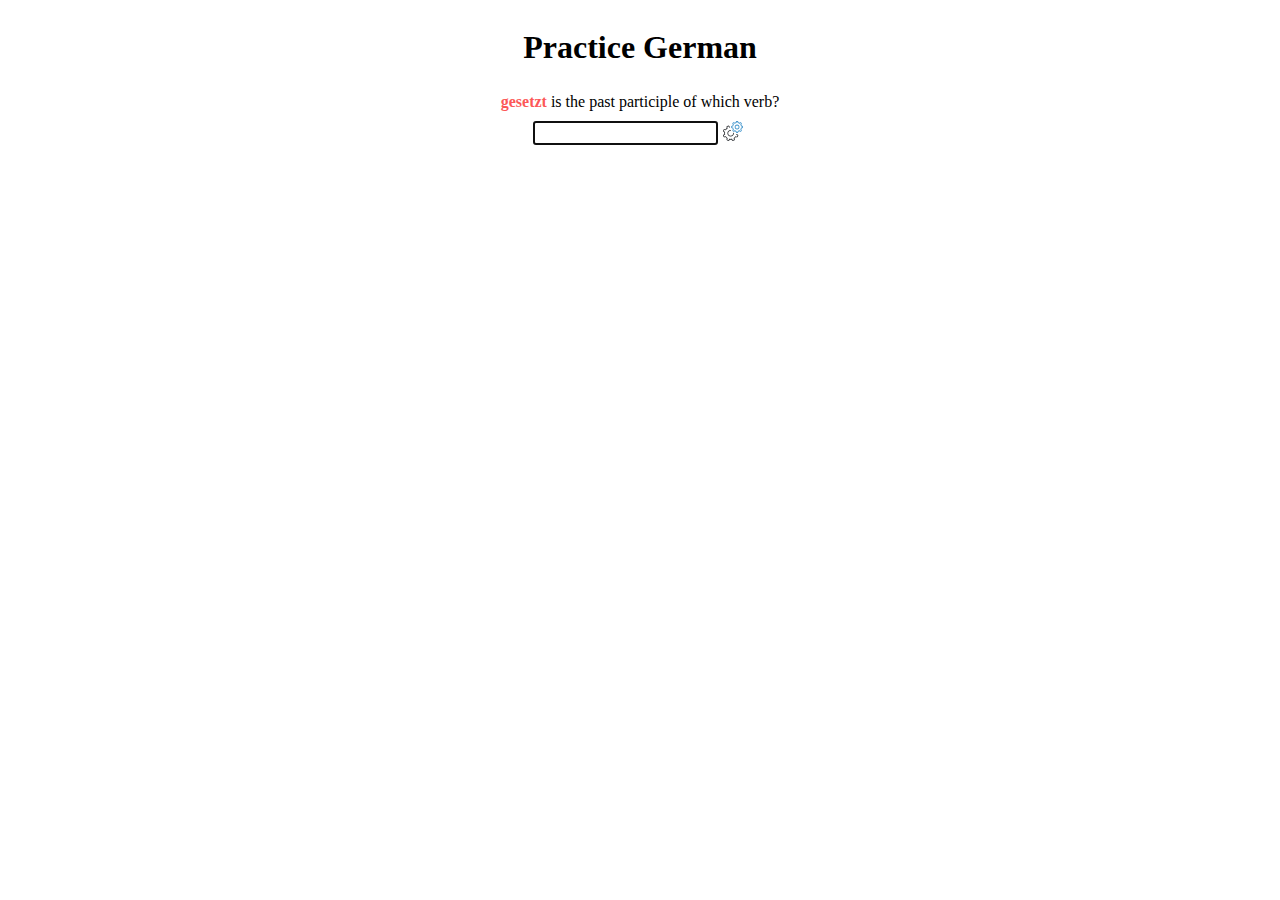
==== index.html @ fe648beb "a" ====
<!DOCTYPE html>
<html lang="en">

<head>
	<title>
		German word game
	</title>
	<meta charset="utf-8">
	<meta name="viewport" content="width=device-width, initial-scale=1">
	<link href="style.css" rel="stylesheet" type="text/css">
	<link href="libraries/nouislider.min.css" rel="stylesheet" type="text/css">
	<script src="js.cookie.js"></script>
	<script src="scorp.js"></script>
	<script src="libraries/nouislider.min.js"></script>
	<script src='https://code.responsivevoice.org/responsivevoice.js'></script>
</head>
<body>

</body>
<script src="game.js"></script>
</html>
---- style.css ----
.answer_svg svg {
	width: 20px;
}

.answer_svg video, .answer_svg img {
	width: 200px;
}

.container {
	display: flex;
}

.icon {
	width: 20px;
	padding: 0px 5px;
}

.game_div iframe {
	height: 20px;
	padding: 5px 5px;
}

.columns {
	display: flex;
}

.nxoUi-handle {
	width: 15px !important;
}

.settings > div {
	padding: 5px;
}

.frequency_slider {
	margin-top: 30px;
}

.game_div {
	display: flex;
	flex-direction: column;
	align-items: center;
}

.under_input, body {
	display: flex;
	flex-direction: column;
	align-items: center;
	justify-content: center;
}

.game_div {
	cursor: default;
	width: 300px;
}

.game_div > * {
	padding: 5px;
}

R {
	font-weight: bold;
	color: #fc5858;
}

.answer_box {
	text-align: center;
}

.slider {
  -webkit-appearance: none;
  width: 100%;
  height: 1px;
  background: #d3d3d3;
  outline: none;
  opacity: 0.7;
  -webkit-transition: .2s;
  transition: opacity .2s;
}

.slider:hover {
  opacity: 1;
}

.double-range > * {
	position: absolute;
}

.slider::-webkit-slider-thumb {
  -webkit-appearance: none;
  appearance: none;
  width: 15px;
  height: 15px;
  background: #4CAF50;
  cursor: pointer;
}

.slider::-moz-range-thumb {
  width: 15px;
  height: 15px;
  background: #4CAF50;
  cursor: pointer;
}



.switch {
  position: relative;
  display: inline-block;
  width: 40px;
  height: 20px;
}

.switch input { 
  opacity: 0;
  width: 0;
  height: 0;
}

.slider2 {
  position: absolute;
  cursor: pointer;
  top: 0;
  left: 0;
  right: 0;
  bottom: 0;
  background-color: #ccc;
  -webkit-transition: .4s;
  transition: .4s;
}

.slider2:before {
  position: absolute;
  content: "";
  height: 16px;
  width: 15px;
  left: 3px;
  bottom: 2px;
  background-color: white;
  -webkit-transition: .4s;
  transition: .4s;
}

input:checked + .slider2 {
  background-color: #2196F3;
}

input:focus + .slider2 {
  box-shadow: 0 0 1px #2196F3;
}

input:checked + .slider2:before {
  -webkit-transform: translateX(19px);
  -ms-transform: translateX(19px);
  transform: translateX(19px);
}

/* Rounded sliders */
.slider2.round {
  border-radius: 34px;
}

.slider2.round:before {
  border-radius: 50%;
}

.plenka {
    background-color:rgba(0, 0, 0, 0.815);
    position: fixed;
    top: 0;
    left: 0;
    height: 100%;
    width: 100%;
    z-index: 1000;
}

.plenka > div > input {
    width: 80%;
}

.plenka > div > img {
    height: 50%;
}

.plenka > div > button {
    border-radius: 10px;
    width: 30%;
}

.plenka > div > div, .plenka > div > button {
    padding: 5px;
}

.plenka .title {
    font-size: 30px;
}


.plenka > div {
    border-radius: 10px;
    position: relative;
    background-color:white;
    min-width: 220px;
    min-height: 280px;
    max-width: 75%;
    margin-left: auto;
    margin-right: auto;
    display: flex;
    flex-flow: column;
    justify-content: space-around;
    padding: 20px;
}

.plenka {
    display: flex;
    justify-content: center;
    align-items: center;
}

.plenka > div {
    display: flex;
    align-content: center;
    align-items: center;
    flex-wrap: wrap;
    justify-content: center;
}
---- libraries/nouislider.min.css ----
/*! nouislider - 14.1.1 - 12/15/2019 */
.noUi-target,.noUi-target *{-webkit-touch-callout:none;-webkit-tap-highlight-color:transparent;-webkit-user-select:none;-ms-touch-action:none;touch-action:none;-ms-user-select:none;-moz-user-select:none;user-select:none;-moz-box-sizing:border-box;box-sizing:border-box}.noUi-target{position:relative}.noUi-base,.noUi-connects{width:100%;height:100%;position:relative;z-index:1}.noUi-connects{overflow:hidden;z-index:0}.noUi-connect,.noUi-origin{will-change:transform;position:absolute;z-index:1;top:0;right:0;-ms-transform-origin:0 0;-webkit-transform-origin:0 0;-webkit-transform-style:preserve-3d;transform-origin:0 0;transform-style:flat}.noUi-connect{height:100%;width:100%}.noUi-origin{height:10%;width:10%}.noUi-txt-dir-rtl.noUi-horizontal .noUi-origin{left:0;right:auto}.noUi-vertical .noUi-origin{width:0}.noUi-horizontal .noUi-origin{height:0}.noUi-handle{-webkit-backface-visibility:hidden;backface-visibility:hidden;position:absolute}.noUi-touch-area{height:100%;width:100%}.noUi-state-tap .noUi-connect,.noUi-state-tap .noUi-origin{-webkit-transition:transform .3s;transition:transform .3s}.noUi-state-drag *{cursor:inherit!important}.noUi-horizontal{height:18px}.noUi-horizontal .noUi-handle{width:34px;height:28px;right:-17px;top:-6px}.noUi-vertical{width:18px}.noUi-vertical .noUi-handle{width:28px;height:34px;right:-6px;top:-17px}.noUi-txt-dir-rtl.noUi-horizontal .noUi-handle{left:-17px;right:auto}.noUi-target{background:#FAFAFA;border-radius:4px;border:1px solid #D3D3D3;box-shadow:inset 0 1px 1px #F0F0F0,0 3px 6px -5px #BBB}.noUi-connects{border-radius:3px}.noUi-connect{background:#3FB8AF}.noUi-draggable{cursor:ew-resize}.noUi-vertical .noUi-draggable{cursor:ns-resize}.noUi-handle{border:1px solid #D9D9D9;border-radius:3px;background:#FFF;cursor:default;box-shadow:inset 0 0 1px #FFF,inset 0 1px 7px #EBEBEB,0 3px 6px -3px #BBB}.noUi-active{box-shadow:inset 0 0 1px #FFF,inset 0 1px 7px #DDD,0 3px 6px -3px #BBB}.noUi-handle:after,.noUi-handle:before{content:"";display:block;position:absolute;height:14px;width:1px;background:#E8E7E6;left:14px;top:6px}.noUi-handle:after{left:17px}.noUi-vertical .noUi-handle:after,.noUi-vertical .noUi-handle:before{width:14px;height:1px;left:6px;top:14px}.noUi-vertical .noUi-handle:after{top:17px}[disabled] .noUi-connect{background:#B8B8B8}[disabled] .noUi-handle,[disabled].noUi-handle,[disabled].noUi-target{cursor:not-allowed}.noUi-pips,.noUi-pips *{-moz-box-sizing:border-box;box-sizing:border-box}.noUi-pips{position:absolute;color:#999}.noUi-value{position:absolute;white-space:nowrap;text-align:center}.noUi-value-sub{color:#ccc;font-size:10px}.noUi-marker{position:absolute;background:#CCC}.noUi-marker-sub{background:#AAA}.noUi-marker-large{background:#AAA}.noUi-pips-horizontal{padding:10px 0;height:80px;top:100%;left:0;width:100%}.noUi-value-horizontal{-webkit-transform:translate(-50%,50%);transform:translate(-50%,50%)}.noUi-rtl .noUi-value-horizontal{-webkit-transform:translate(50%,50%);transform:translate(50%,50%)}.noUi-marker-horizontal.noUi-marker{margin-left:-1px;width:2px;height:5px}.noUi-marker-horizontal.noUi-marker-sub{height:10px}.noUi-marker-horizontal.noUi-marker-large{height:15px}.noUi-pips-vertical{padding:0 10px;height:100%;top:0;left:100%}.noUi-value-vertical{-webkit-transform:translate(0,-50%);transform:translate(0,-50%);padding-left:25px}.noUi-rtl .noUi-value-vertical{-webkit-transform:translate(0,50%);transform:translate(0,50%)}.noUi-marker-vertical.noUi-marker{width:5px;height:2px;margin-top:-1px}.noUi-marker-vertical.noUi-marker-sub{width:10px}.noUi-marker-vertical.noUi-marker-large{width:15px}.noUi-tooltip{display:block;position:absolute;border:1px solid #D9D9D9;border-radius:3px;background:#fff;color:#000;padding:5px;text-align:center;white-space:nowrap}.noUi-horizontal .noUi-tooltip{-webkit-transform:translate(-50%,0);transform:translate(-50%,0);left:50%;bottom:120%}.noUi-vertical .noUi-tooltip{-webkit-transform:translate(0,-50%);transform:translate(0,-50%);top:50%;right:120%}
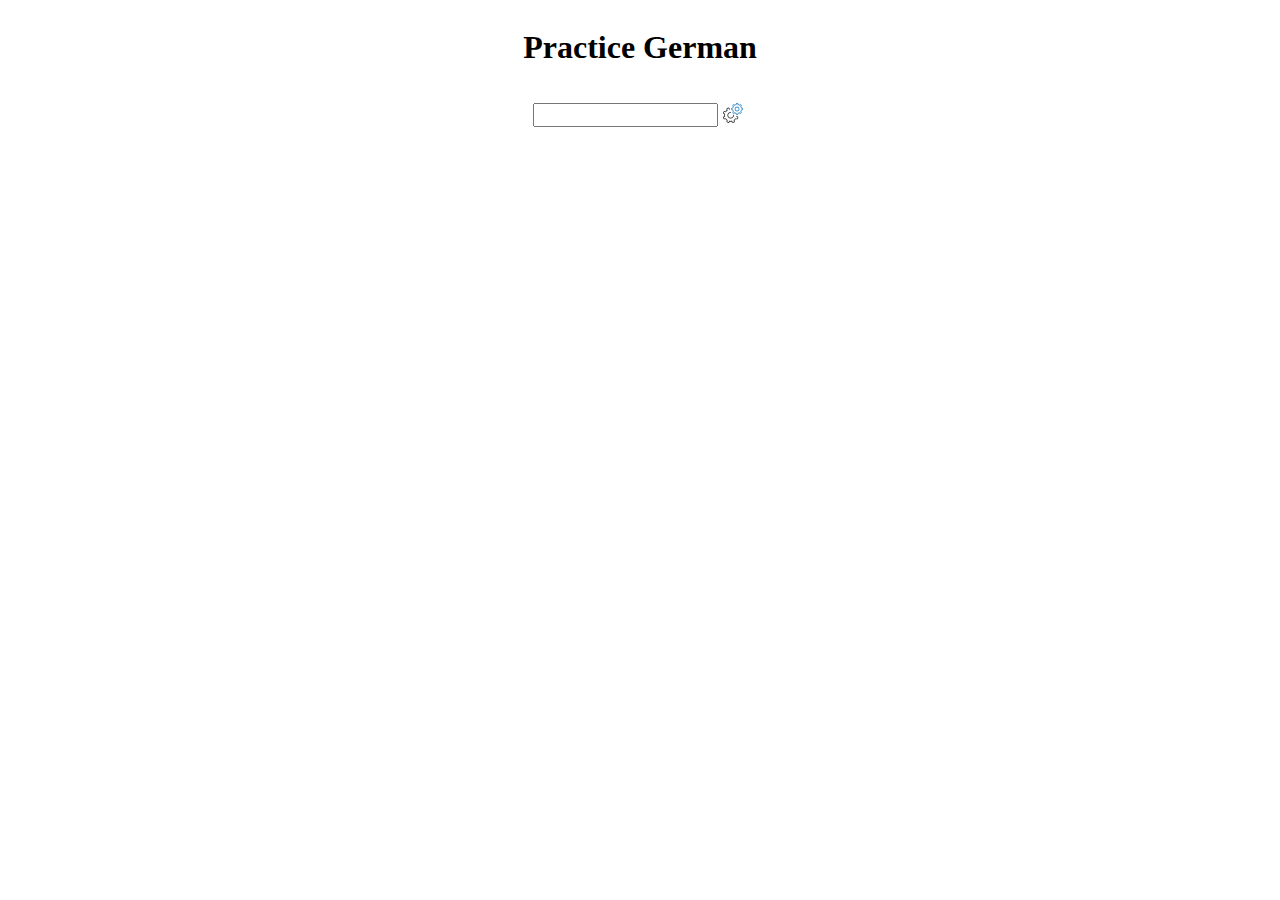
==== commit 687c8fee: "a" ====
--- a/index.html
+++ b/index.html
@@ -12,7 +12,7 @@
 	<script src="js.cookie.js"></script>
 	<script src="scorp.js"></script>
 	<script src="libraries/nouislider.min.js"></script>
-	<script src='https://code.responsivevoice.org/responsivevoice.js'></script>
+	<script src="https://code.responsivevoice.org/responsivevoice.js?key=DWa8JV0R"></script>
 </head>
 <body>
 
--- a/style.css
+++ b/style.css
@@ -30,7 +30,7 @@
 }
 
 .settings > div {
-	padding: 5px;
+	padding: 10px;
 }
 
 .frequency_slider {
@@ -83,7 +83,7 @@
   opacity: 1;
 }
 
-.double-range > * {
+.xxxdouble-range > * {
 	position: absolute;
 }
 
@@ -201,15 +201,15 @@
     border-radius: 10px;
     position: relative;
     background-color:white;
-    min-width: 220px;
+    width: 220px;
     min-height: 280px;
-    max-width: 75%;
-    margin-left: auto;
-    margin-right: auto;
-    display: flex;
+    xmax-width: 75%;
+    xmargin-left: auto;
+    xmargin-right: auto;
+    xdisplay: flex;
     flex-flow: column;
     justify-content: space-around;
-    padding: 20px;
+    padding: 30px;
 }
 
 .plenka {
@@ -218,10 +218,117 @@
     align-items: center;
 }
 
-.plenka > div {
+.xplenka > div {
     display: flex;
     align-content: center;
     align-items: center;
     flex-wrap: wrap;
     justify-content: center;
+}
+
+.popup_tabs {
+	width: 100%;
+	position: absolute;
+	left: 0px;
+	top: 0px;
+	cursor: default;
+	display: flex;
+	justify-content: center;
+}
+
+.popup_tabs > div {
+	padding: 5px 4%;
+}
+
+.tag {
+	border-radius: 20px;
+	border: 1px solid pink;
+	padding: 1px 5px;
+	cursor: default;
+	display: flex;
+	width: auto;
+	margin: 5px;
+}
+
+.tagbox {
+	display: flex;
+	flex-wrap: wrap;
+}
+
+.krest {
+    transform: scale(0);
+    transition: all 0.3s ease;
+}
+
+.tag:hover .krest {
+	transform: scale(1);
+}
+
+
+ /* Dropdown Button */
+.dropbtn {
+  background-color: #3498DB;
+  color: white;
+  padding: 5px;
+  xfont-size: 16px;
+  border: none;
+  cursor: pointer;
+}
+
+/* Dropdown button on hover & focus */
+.dropbtn:hover, .dropbtn:focus {
+  background-color: #2980B9;
+}
+
+/* The container <div> - needed to position the dropdown content */
+.dropdown {
+  position: relative;
+  display: inline-block;
+}
+
+/* Dropdown Content (Hidden by Default) */
+.dropdown-content {
+  position: absolute;
+  background-color: #f1f1f1;
+  min-width: 160px;
+  box-shadow: 0px 8px 16px 0px rgba(0,0,0,0.2);
+  z-index: 1;
+}
+
+/* Links inside the dropdown */
+.dropdown-content a {
+  color: black;
+  padding: 12px 16px;
+  text-decoration: none;
+  display: block;
+}
+
+/* Change color of dropdown links on hover */
+.dropdown-content a:hover {background-color: #ddd}
+
+/* Show the dropdown menu (use JS to add this class to the .dropdown-content container when the user clicks on the dropdown button) */
+.show {display:block;} 
+
+.tooltip {
+  position: relative;
+  display: inline-block;
+  border-bottom: 1px dotted black;
+}
+
+.tooltip .tooltiptext {
+  visibility: hidden;
+  width: 120px;
+  background-color: black;
+  color: #fff;
+  text-align: center;
+  border-radius: 6px;
+  padding: 5px 0;
+
+  /* Position the tooltip */
+  position: absolute;
+  z-index: 1;
+}
+
+.tooltip:hover .tooltiptext {
+  visibility: visible;
 }